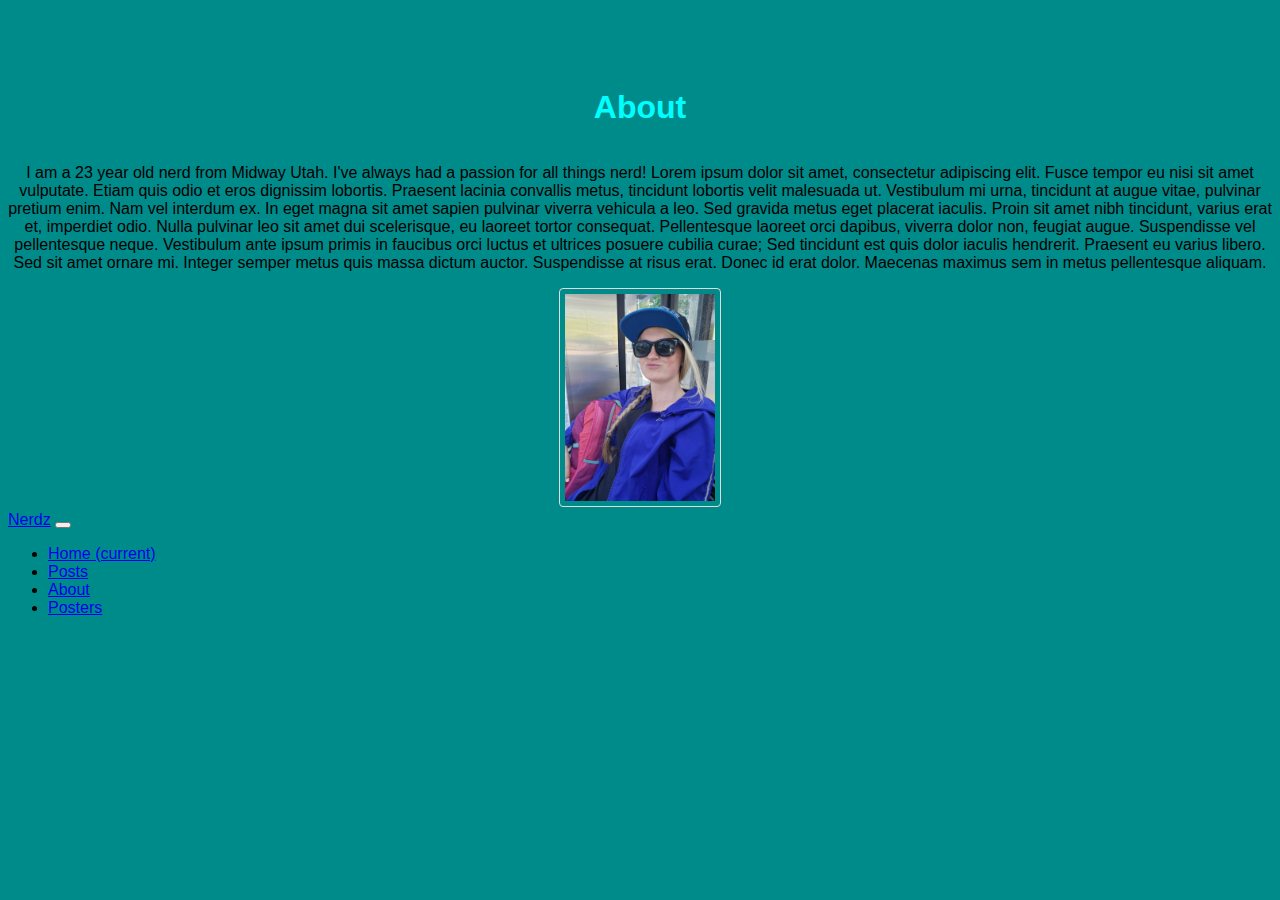
==== pages/about.html @ 448a2588 "first commit" ====
<!DOCTYPE html>
<html>

<head>
  <link rel="stylesheet" href="https://stackpath.bootstrapcdn.com/bootstrap/4.1.3/css/bootstrap.min.css" integrity="sha384-MCw98/SFnGE8fJT3GXwEOngsV7Zt27NXFoaoApmYm81iuXoPkFOJwJ8ERdknLPMO" crossorigin="anonymous">
  <link rel="stylesheet" href="../css/styles.css" />
  <title>About</title>
</head>

<body>
  <h1>About</h1>
  <div id="Me">
    <div>
      <p>I am a 23 year old nerd from Midway Utah. I've always had a passion for
      all things nerd! Lorem ipsum dolor sit amet, consectetur adipiscing elit. Fusce tempor eu nisi sit amet vulputate. Etiam quis odio et eros dignissim lobortis. Praesent lacinia convallis metus, tincidunt lobortis velit malesuada ut. Vestibulum mi urna, tincidunt at augue vitae, pulvinar pretium enim. Nam vel interdum ex. In eget magna sit amet sapien pulvinar viverra vehicula a leo. Sed gravida metus eget placerat iaculis. Proin sit amet nibh tincidunt, varius erat et, imperdiet odio.
      Nulla pulvinar leo sit amet dui scelerisque, eu laoreet tortor consequat. Pellentesque laoreet orci dapibus, viverra dolor non, feugiat augue. Suspendisse vel pellentesque neque. Vestibulum ante ipsum primis in faucibus orci luctus et ultrices posuere cubilia curae; Sed tincidunt est quis dolor iaculis hendrerit. Praesent eu varius libero. Sed sit amet ornare mi. Integer semper metus quis massa dictum auctor. Suspendisse at risus erat. Donec id erat dolor. Maecenas maximus sem in metus pellentesque aliquam.</p>
    </div>
    <div>
      <img id="me" src="../images/websiteImages/babe.jpg"/>
    </div>
  </div>
  <script src="https://code.jquery.com/jquery-3.3.1.slim.min.js" integrity="sha384-q8i/X+965DzO0rT7abK41JStQIAqVgRVzpbzo5smXKp4YfRvH+8abtTE1Pi6jizo" crossorigin="anonymous"></script>
  <script src="https://cdnjs.cloudflare.com/ajax/libs/popper.js/1.14.3/umd/popper.min.js" integrity="sha384-ZMP7rVo3mIykV+2+9J3UJ46jBk0WLaUAdn689aCwoqbBJiSnjAK/l8WvCWPIPm49" crossorigin="anonymous"></script>
  <script src="https://stackpath.bootstrapcdn.com/bootstrap/4.1.3/js/bootstrap.min.js" integrity="sha384-ChfqqxuZUCnJSK3+MXmPNIyE6ZbWh2IMqE241rYiqJxyMiZ6OW/JmZQ5stwEULTy" crossorigin="anonymous"></script>
</body>
<nav class="navbar fixed-top navbar-expand-lg navbar-dark bg-dark">
  <a class="navbar-brand" href="#">Nerdz</a>
  <button class="navbar-toggler" type="button" data-toggle="collapse" data-target="#navbarNav" aria-controls="navbarNav" aria-expanded="false" aria-label="Toggle navigation">
    <span class="navbar-toggler-icon"></span>
  </button>
  <div class="collapse navbar-collapse" id="navbarNav">
    <ul class="navbar-nav">
      <li class="nav-item">
        <a class="nav-link" href="../index.html">Home <span class="sr-only">(current)</span></a>
      </li>
      <li class="nav-item">
        <a class="nav-link" href="/pages/posts.html">Posts</a>
      </li>
      <li class="nav-item active">
        <a class="nav-link" href="/pages/about.html">About</a>
      </li>
      <li class="nav-item">
        <a class="nav-link" href="/pages/posters.html">Posters</a>
      </li>
    </ul>
  </div>
</nav>
</html>
---- css/styles.css ----
body {
  padding-top: 60px;
  background-color: #008B8B;
  font-family: 'Roboto', sans-serif;
}

img {
    border: 1px solid #ddd;
    border-radius: 4px;
    padding: 5px;
    width: 150px;
    justify-content: center;
}

h1 {
  text-align: center;
  color: #00FFFF;
}

#Me {
  display: flex;
  justify-content: space-around;
  flex-direction: column;
  text-align: center;
}

#me {
  max-width: 100%;
  min-height: 207px;
}

.para1 {
  display: flex;
  justify-content: center;
  text-align: center;
}

#postsection {
  display: flex;
  justify-content: space-between;
  flex-direction: column;
}

.post {
  display: flex;
  flex-direction: row;
  padding-bottom: 50px;
}

.date {
  padding-right: 100px;
  text-align: left;
}

.post {
  padding-left: 100px;
  text-align: left;
}

.intro {
  padding: 20px 20px 20px 20px;
  display: flex;
}

#nerdposter {
  border: 2px solid #ddd;
  border-radius: 5px;
  padding: 5px;
  width: 400px;
  justify-content: center;
  display: block;
  margin-left: auto;
  margin-right: auto;
}

.posters {
  display: grid;
  grid-template: auto auto auto auto auto / 1fr 1fr 1fr;
  grid-column-gap: 10px;
  grid-row-gap: 10px;
}

.image img {
  width: 100%;
}

#postertext {
  text-align: center;
}
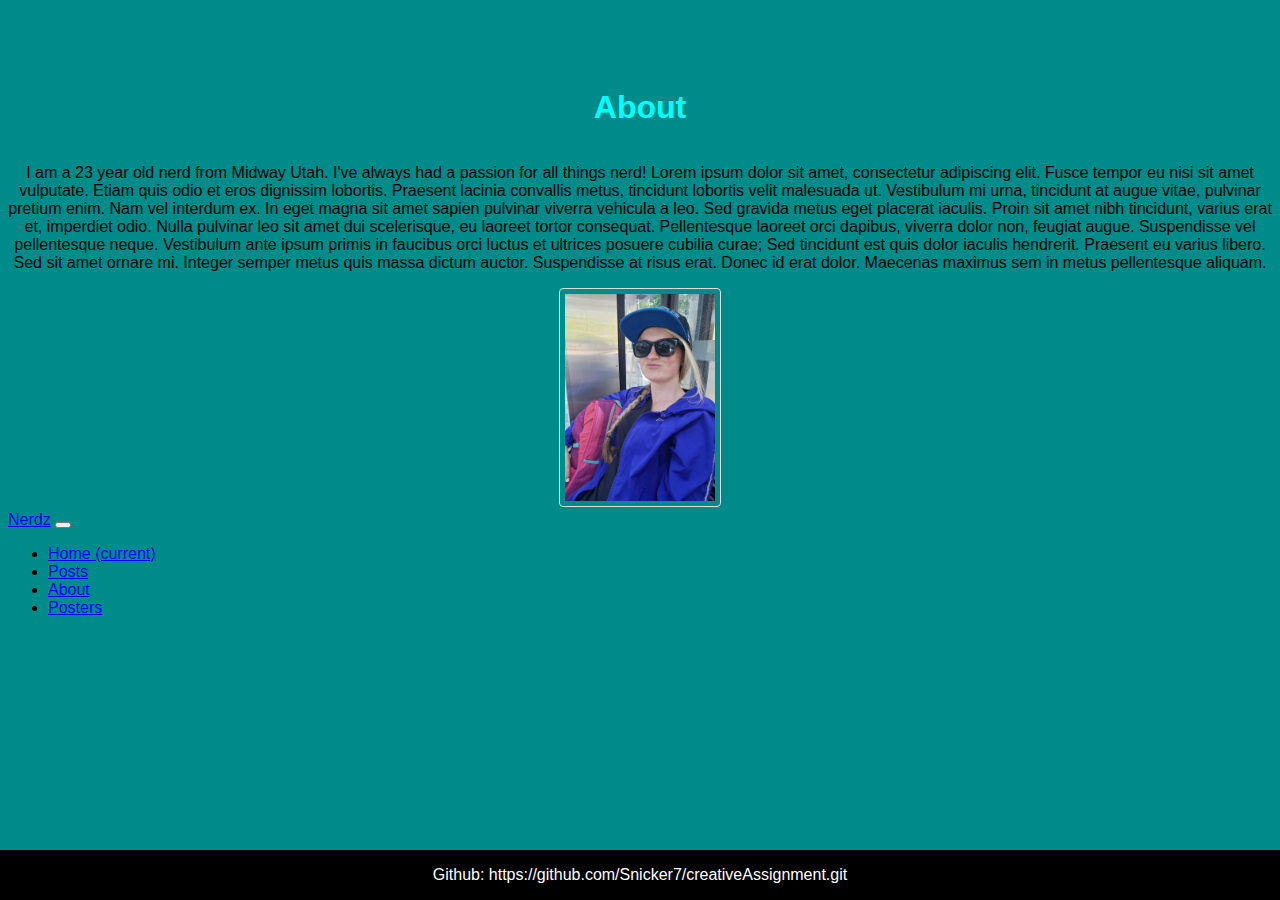
==== commit 5e73ac8f: "responsive" ====
--- a/pages/about.html
+++ b/pages/about.html
@@ -18,6 +18,9 @@
     <div>
       <img id="me" src="../images/websiteImages/babe.jpg"/>
     </div>
+  </div>
+  <div class="footer">
+    <p>Github: https://github.com/Snicker7/creativeAssignment.git</p>
   </div>
   <script src="https://code.jquery.com/jquery-3.3.1.slim.min.js" integrity="sha384-q8i/X+965DzO0rT7abK41JStQIAqVgRVzpbzo5smXKp4YfRvH+8abtTE1Pi6jizo" crossorigin="anonymous"></script>
   <script src="https://cdnjs.cloudflare.com/ajax/libs/popper.js/1.14.3/umd/popper.min.js" integrity="sha384-ZMP7rVo3mIykV+2+9J3UJ46jBk0WLaUAdn689aCwoqbBJiSnjAK/l8WvCWPIPm49" crossorigin="anonymous"></script>
--- a/css/styles.css
+++ b/css/styles.css
@@ -31,20 +31,25 @@
 
 .para1 {
   display: flex;
+  flex-wrap: wrap;
   justify-content: center;
   text-align: center;
 }
 
 #postsection {
   display: flex;
+  flex-wrap: wrap;
   justify-content: space-between;
   flex-direction: column;
 }
 
 .post {
   display: flex;
+  flex-wrap: wrap;
   flex-direction: row;
   padding-bottom: 50px;
+  padding-left: 100px;
+  text-align: left;
 }
 
 .date {
@@ -52,14 +57,10 @@
   text-align: left;
 }
 
-.post {
-  padding-left: 100px;
-  text-align: left;
-}
-
 .intro {
   padding: 20px 20px 20px 20px;
   display: flex;
+  flex-wrap: wrap;
 }
 
 #nerdposter {
@@ -87,3 +88,39 @@
 #postertext {
   text-align: center;
 }
+
+.footer {
+  position: fixed;
+  left: 0;
+  bottom: 0;
+  width: 100%;
+  text-align: center;
+  background-color: black;
+  color: white;
+}
+
+@media only screen and (min-width: 401px) and (max-width: 960px) {
+  body,
+  img,
+  #Me,
+  #me,
+  .para1,
+  #postsection,
+  .date,
+  .intro {
+    width: 75%
+  }
+}
+
+@media only screen and (min-width: 201px) and (max-width: 401px) {
+  body,
+  img,
+  #Me,
+  #me,
+  .para1,
+  #postsection,
+  .date,
+  .intro {
+    width: 50%
+  }
+}
